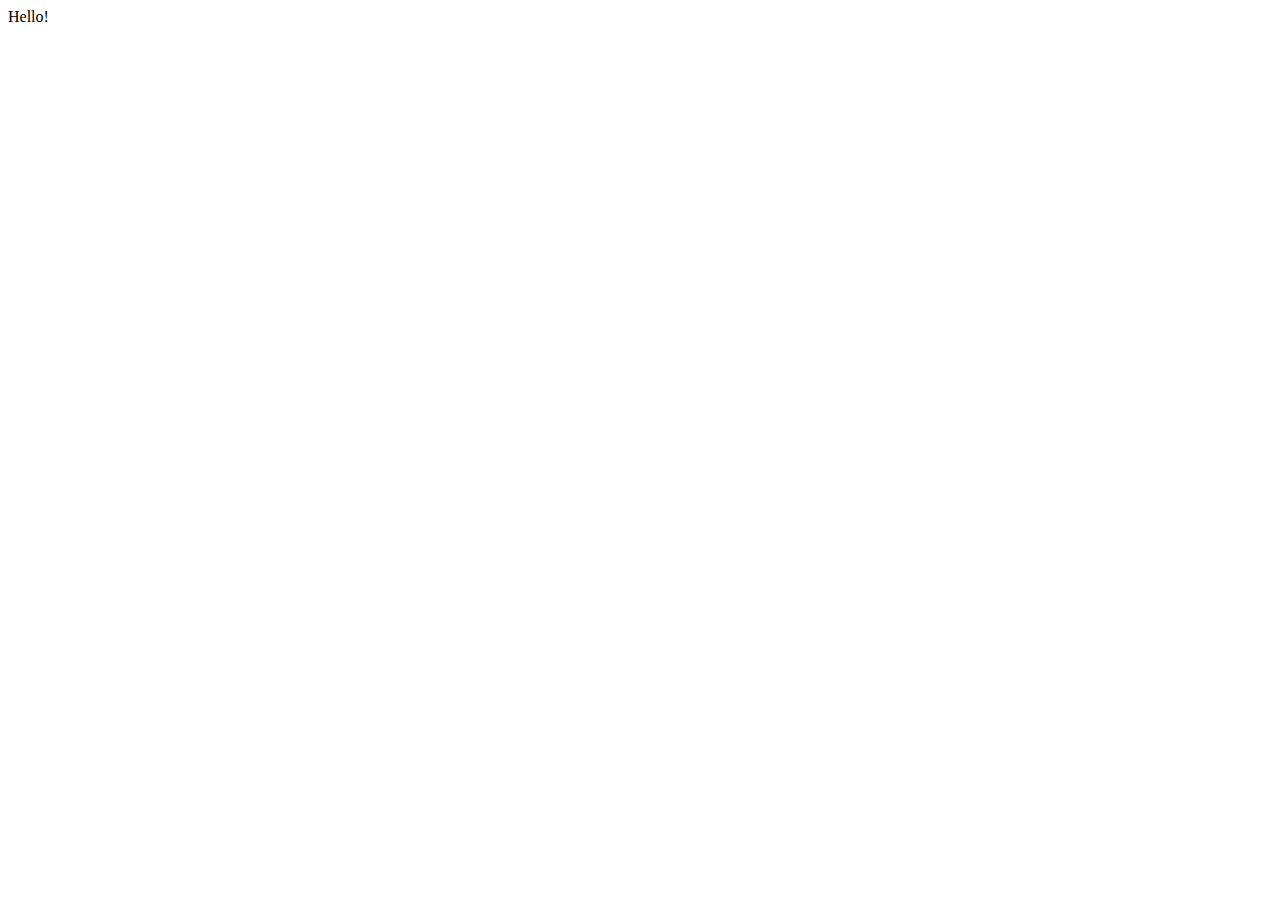
==== index.html @ 2bb569f6 "First Commit!" ====
<!DOCTYPE html>
<html lang="en">
<head>
  <meta charset="UTF-8">
  <meta name="viewport" content="width=device-width, initial-scale=1.0">
  <meta http-equiv="X-UA-Compatible" content="ie=edge">
  <title>Document</title>
</head>
<body>
  Hello!
</body>
</html>
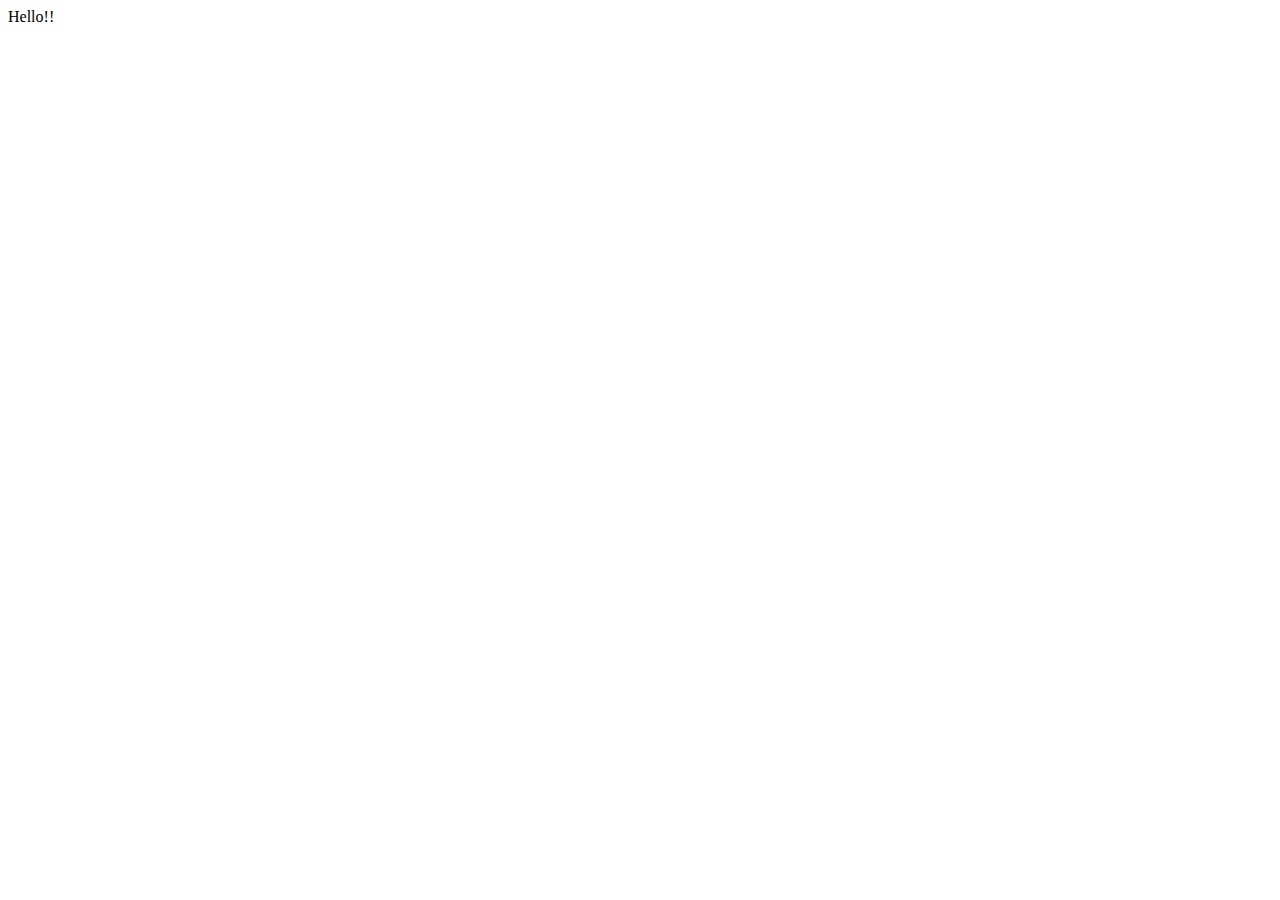
==== commit dae58008: "Commit2" ====
--- a/index.html
+++ b/index.html
@@ -7,6 +7,6 @@
   <title>Document</title>
 </head>
 <body>
-  Hello!
+  Hello!!
 </body>
 </html>
